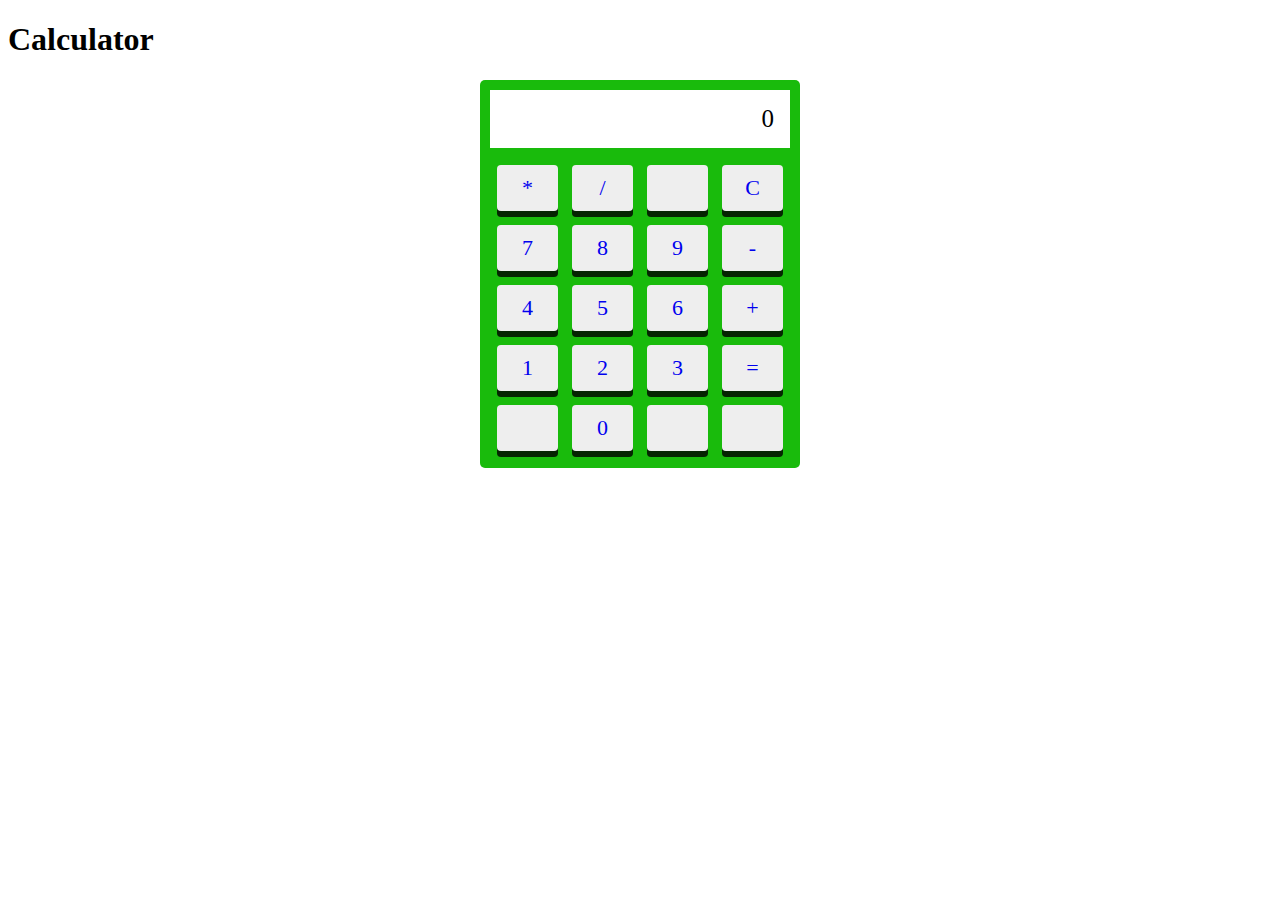
==== the-odin-project/calculator/index.html @ eb3ec4f3 "Worked on calculator." ====
<!DOCTYPE html>
<html lang="en">
<head>
    <meta charset="UTF-8">
    <title>Title</title>
    <link rel="stylesheet" type="text/css" href="css/styles.css">
</head>
<body>
<div class="wrapper">
    <h1>Calculator</h1>
    <div class="calculator">
        <div class="display">
0
        </div>
        <div class="row">
            <a href="#" class="button operator" id="multiply">*</a>
            <a href="#" class="button operator" id="divide">/</a>
            <a href="#" class="button inactive"></a>
            <a href="#" class="button" id="clear">C</a>
        </div>
        <div class="row">
            <a href="#" class="button num">7</a>
            <a href="#" class="button num">8</a>
            <a href="#" class="button num">9</a>
            <a href="#" class="button operator" id="subtract">-</a>
        </div>
        <div class="row">
            <a href="#" class="button num">4</a>
            <a href="#" class="button num">5</a>
            <a href="#" class="button num">6</a>
            <a href="#" class="button operator" id="add">+</a>
        </div>
        <div class="row">
            <a href="#" class="button num">1</a>
            <a href="#" class="button num">2</a>
            <a href="#" class="button num">3</a>
            <a href="#" class="button" id="equal">=</a>
        </div>
        <div class="row">
            <a href="#" class="button inactive"></a>
            <a href="#" class="button num">0</a>
            <a href="#" class="button inactive"></a>
            <a href="#" class="button inactive"></a>
        </div>
    </div>
</div>
<script src="https://code.jquery.com/jquery-3.2.1.min.js"></script>

<script src="js/scripts.js"></script>
</body>
</html>
---- the-odin-project/calculator/css/styles.css ----
.calculator {
    width: 300px;
    margin: 0 auto;
    background-color: #19bb0c;
    padding: 10px;
    border-radius: 5px;
}
.row {
    display: flex;
}
.display {
    text-align: right;
    letter-spacing: 1px;
    font-size: 25px;
    background-color: #fff;
    padding: 15px;
    margin-bottom: 10px;
}
.button {
    background-color: #eee;
    font-size: 22px;
    padding: 10px 15px;
    margin: 7px;
    border-radius: 4px;
    flex: 1;
    text-align: center;
    box-shadow: 0 6px rgba(0,0,0,.8);
    text-decoration: none;
}
.button:not(.inactive):hover {
    background-color: #ddd;
}
.button:active {
    background-color: #417cb8;
    box-shadow: 0 3px #000;
    transform: translateY(3px);
}
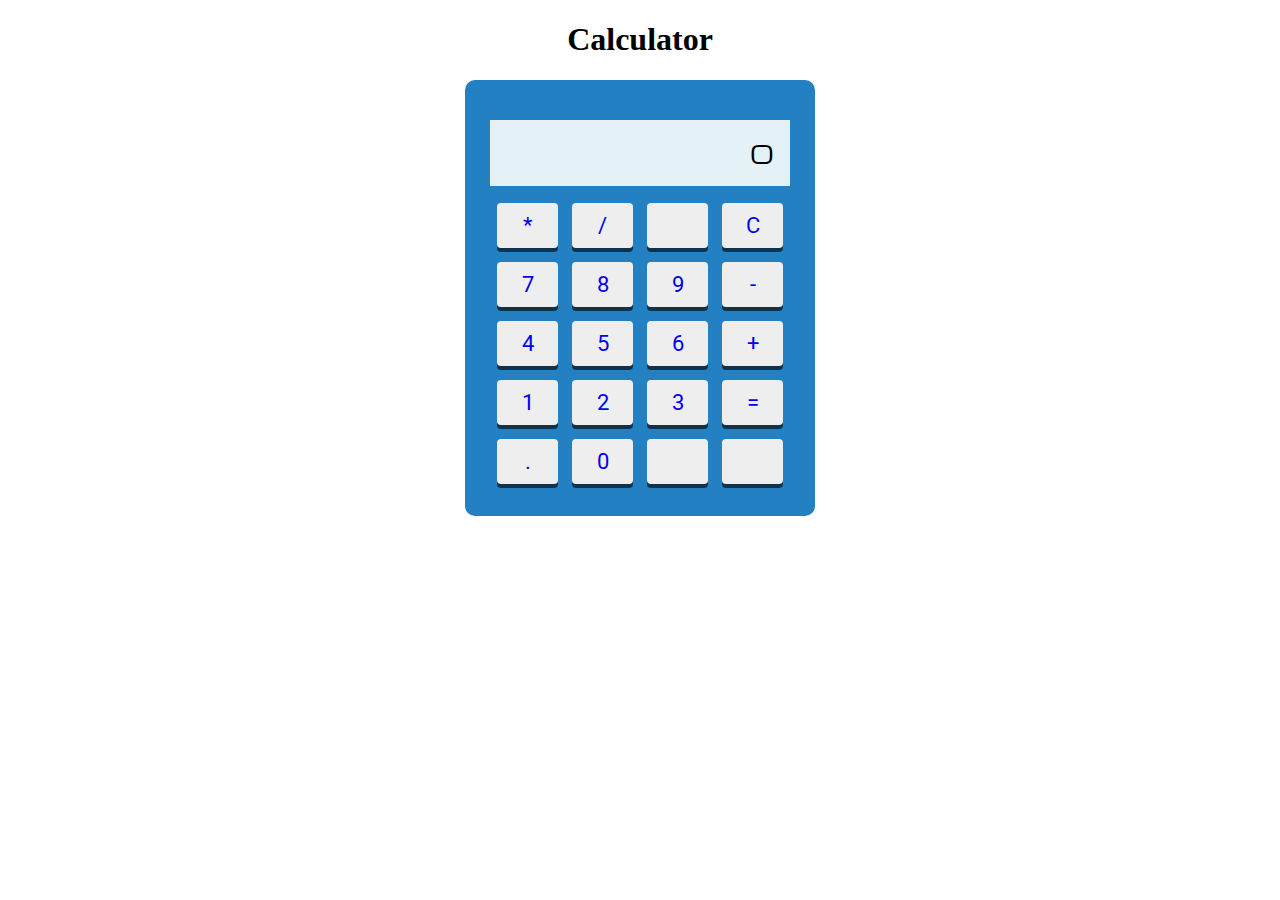
==== commit bc6d3658: "Cleaned up code created clear function." ====
--- a/the-odin-project/calculator/index.html
+++ b/the-odin-project/calculator/index.html
@@ -4,6 +4,7 @@
     <meta charset="UTF-8">
     <title>Title</title>
     <link rel="stylesheet" type="text/css" href="css/styles.css">
+    <link href="https://fonts.googleapis.com/css?family=Michroma|Roboto" rel="stylesheet">
 </head>
 <body>
 <div class="wrapper">
@@ -15,7 +16,7 @@
         <div class="row">
             <a href="#" class="button operator" id="multiply">*</a>
             <a href="#" class="button operator" id="divide">/</a>
-            <a href="#" class="button inactive"></a>
+            <a href="#" class="button unused"></a>
             <a href="#" class="button" id="clear">C</a>
         </div>
         <div class="row">
@@ -34,13 +35,13 @@
             <a href="#" class="button num">1</a>
             <a href="#" class="button num">2</a>
             <a href="#" class="button num">3</a>
-            <a href="#" class="button" id="equal">=</a>
+            <a href="#" class="button operator" id="equal">=</a>
         </div>
         <div class="row">
-            <a href="#" class="button inactive"></a>
+            <a href="#" class="button num">.</a>
             <a href="#" class="button num">0</a>
-            <a href="#" class="button inactive"></a>
-            <a href="#" class="button inactive"></a>
+            <a href="#" class="button unused"></a>
+            <a href="#" class="button unused"></a>
         </div>
     </div>
 </div>
--- a/the-odin-project/calculator/css/styles.css
+++ b/the-odin-project/calculator/css/styles.css
@@ -1,37 +1,44 @@
+.wrapper {
+    text-align: center;
+}
 .calculator {
     width: 300px;
     margin: 0 auto;
-    background-color: #19bb0c;
-    padding: 10px;
-    border-radius: 5px;
-}
-.row {
-    display: flex;
+    background-color: #2381c3;
+    padding: 40px 25px 25px;
+    border-radius: 10px;
 }
 .display {
     text-align: right;
     letter-spacing: 1px;
     font-size: 25px;
-    background-color: #fff;
+    background-color: #e4f1f7;
     padding: 15px;
     margin-bottom: 10px;
+    font-family: 'Michroma', sans-serif;
+    overflow: hidden;
+}
+.row {
+    display: flex;
 }
 .button {
     background-color: #eee;
+    font-family: 'Roboto', sans-serif;
     font-size: 22px;
     padding: 10px 15px;
     margin: 7px;
     border-radius: 4px;
     flex: 1;
     text-align: center;
-    box-shadow: 0 6px rgba(0,0,0,.8);
+    box-shadow: 0 4px rgba(0,0,0,.6);
     text-decoration: none;
 }
-.button:not(.inactive):hover {
+.button:not(.unused):active {
+    color: #000;
+    background-color: #417cb8;
+    box-shadow: 0 2px #000;
+    transform: translateY(2px);
+}
+.button:not(.unused):hover {
     background-color: #ddd;
-}
-.button:active {
-    background-color: #417cb8;
-    box-shadow: 0 3px #000;
-    transform: translateY(3px);
 }